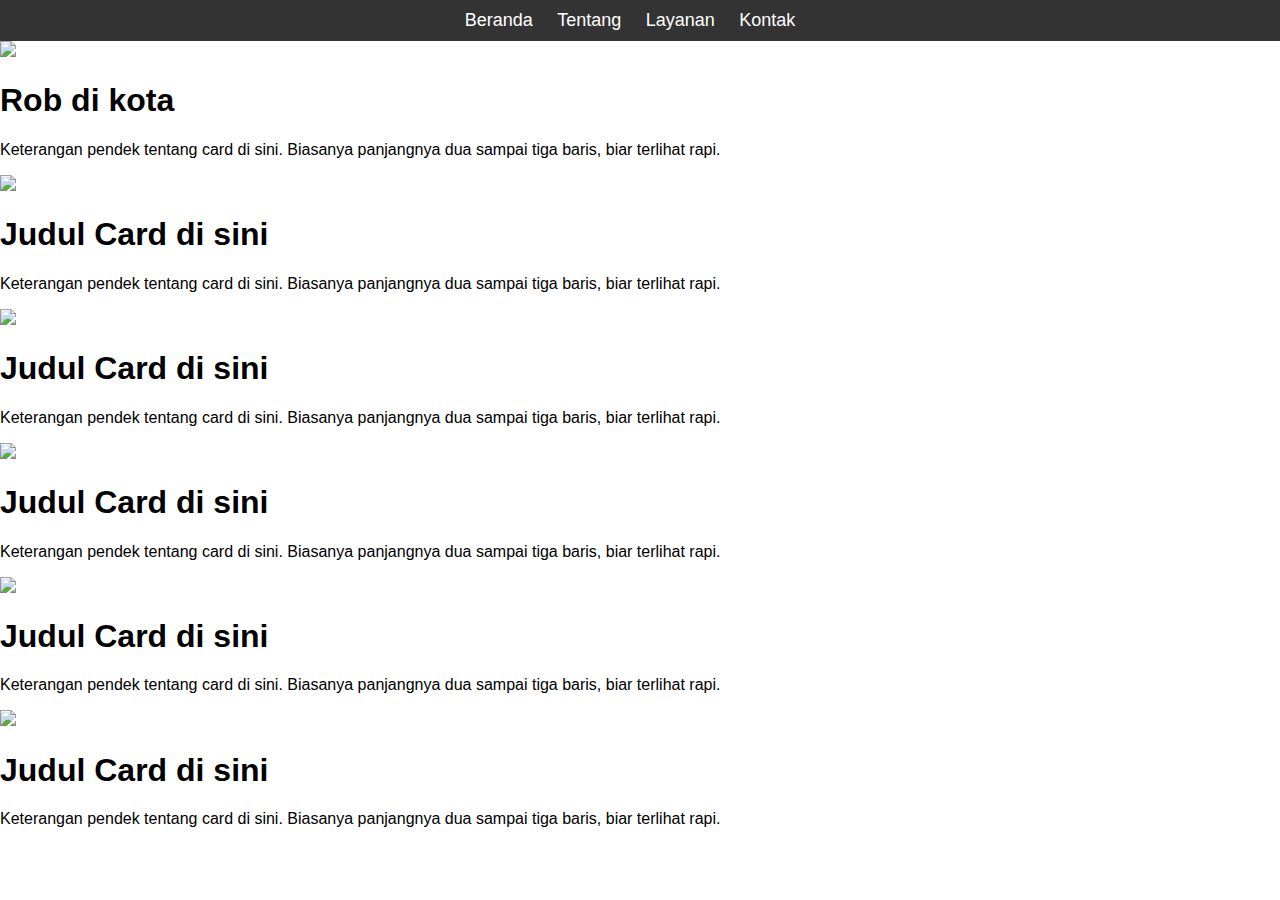
==== index.html @ d91cd4ca "Update index.html" ====
<!DOCTYPE html>
<html lang="en">
<head>
    <script src="https://cdn.tailwindcss.com"></script>
    <meta charset="UTF-8">
    <meta name="viewport" content="width=device-width, initial-scale=1.0">
    <title>News LPR</title>
    <link rel="stylesheet" href="index.css">
</head>
<body>
    <header>
        <nav>
            <ul>
              <li><a href="#">Beranda</a></li>
              <li><a href="#">Tentang</a></li>
              <li><a href="#">Layanan</a></li>
              <li><a href="#">Kontak</a></li>
            </ul>
          </nav>
    </header>
    <div class="flex flex-wrap justify-between">
        <div class="p-4 m-8 w-80 bg-white shadow-md rounded-xl display: flex;">
        <picture class="rounded-lg block overflow-hidden">
          <img 
          
          class="hover:scale-125 ease-in duration-150"
          src="https://picsum.photos/360/240" />
        </picture>
      
        <h1 class="mt-4 mb-2 text-xl font-bold">Rob di kota</h1>
        <p class="text-sm text-gray-600">
          Keterangan pendek tentang card di sini. Biasanya panjangnya dua sampai tiga baris, biar terlihat rapi.
        </p>
      </div>

      <div class="p-4 m-8 w-80 bg-white shadow-md rounded-xl">
        <picture class="rounded-lg block overflow-hidden">
          <img 
          
          class="hover:scale-125 ease-in duration-150"
          src="https://picsum.photos/360/240" />
        </picture>
      
        <h1 class="mt-4 mb-2 text-xl font-bold">Judul Card di sini</h1>
        <p class="text-sm text-gray-600">
          Keterangan pendek tentang card di sini. Biasanya panjangnya dua sampai tiga baris, biar terlihat rapi.
        </p>
      </div>

      <div class="p-4 m-8 w-80 bg-white shadow-md rounded-xl">
        <picture class="rounded-lg block overflow-hidden">
          <img 
          
          class="hover:scale-125 ease-in duration-150"
          src="https://picsum.photos/360/240" />
        </picture>
      
        <h1 class="mt-4 mb-2 text-xl font-bold">Judul Card di sini</h1>
        <p class="text-sm text-gray-600">
          Keterangan pendek tentang card di sini. Biasanya panjangnya dua sampai tiga baris, biar terlihat rapi.
        </p>
      </div>

      <div class="p-4 m-8 w-80 bg-white shadow-md rounded-xl">
        <picture class="rounded-lg block overflow-hidden">
          <img 
          
          class="hover:scale-125 ease-in duration-150"
          src="https://picsum.photos/360/240" />
        </picture>
      
        <h1 class="mt-4 mb-2 text-xl font-bold">Judul Card di sini</h1>
        <p class="text-sm text-gray-600">
          Keterangan pendek tentang card di sini. Biasanya panjangnya dua sampai tiga baris, biar terlihat rapi.
        </p>
      </div>

      <div class="p-4 m-8 w-80 bg-white shadow-md rounded-xl">
        <picture class="rounded-lg block overflow-hidden">
          <img 
          
          class="hover:scale-125 ease-in duration-150"
          src="https://picsum.photos/360/240" />
        </picture>
      
        <h1 class="mt-4 mb-2 text-xl font-bold">Judul Card di sini</h1>
        <p class="text-sm text-gray-600">
          Keterangan pendek tentang card di sini. Biasanya panjangnya dua sampai tiga baris, biar terlihat rapi.
        </p>
      </div>

      <div class="p-4 m-8 w-80 bg-white shadow-md rounded-xl">
        <picture class="rounded-lg block overflow-hidden">
          <img 
          
          class="hover:scale-125 ease-in duration-150"
          src="https://picsum.photos/360/240" />
        </picture>
      
        <h1 class="mt-4 mb-2 text-xl font-bold">Judul Card di sini</h1>
        <p class="text-sm text-gray-600">
          Keterangan pendek tentang card di sini. Biasanya panjangnya dua sampai tiga baris, biar terlihat rapi.
        </p>
      </div>
      </div>
    
 


    <footer>

    </footer>
</body>
</html>
---- index.css ----
body {
    margin: 0;
    font-family: Arial, sans-serif;
  }
  
  header {
    background-color: #333;
    color: #fff;
    padding: 10px 0;
  }
  
  nav ul {
    list-style-type: none;
    margin: 0;
    padding: 0;
    text-align: center;
  }
  
  nav ul li {
    display: inline-block;
    margin-right: 20px;
  }
  
  nav ul li a {
    color: #fff;
    text-decoration: none;
    font-size: 18px;
    transition: color 0.3s ease;
  }
  
  nav ul li a:hover {
    color: #ff4500;
  }

  p-4 m-8 w-80 bg-white shadow-md rounded-xl {
    display: flex;
  }
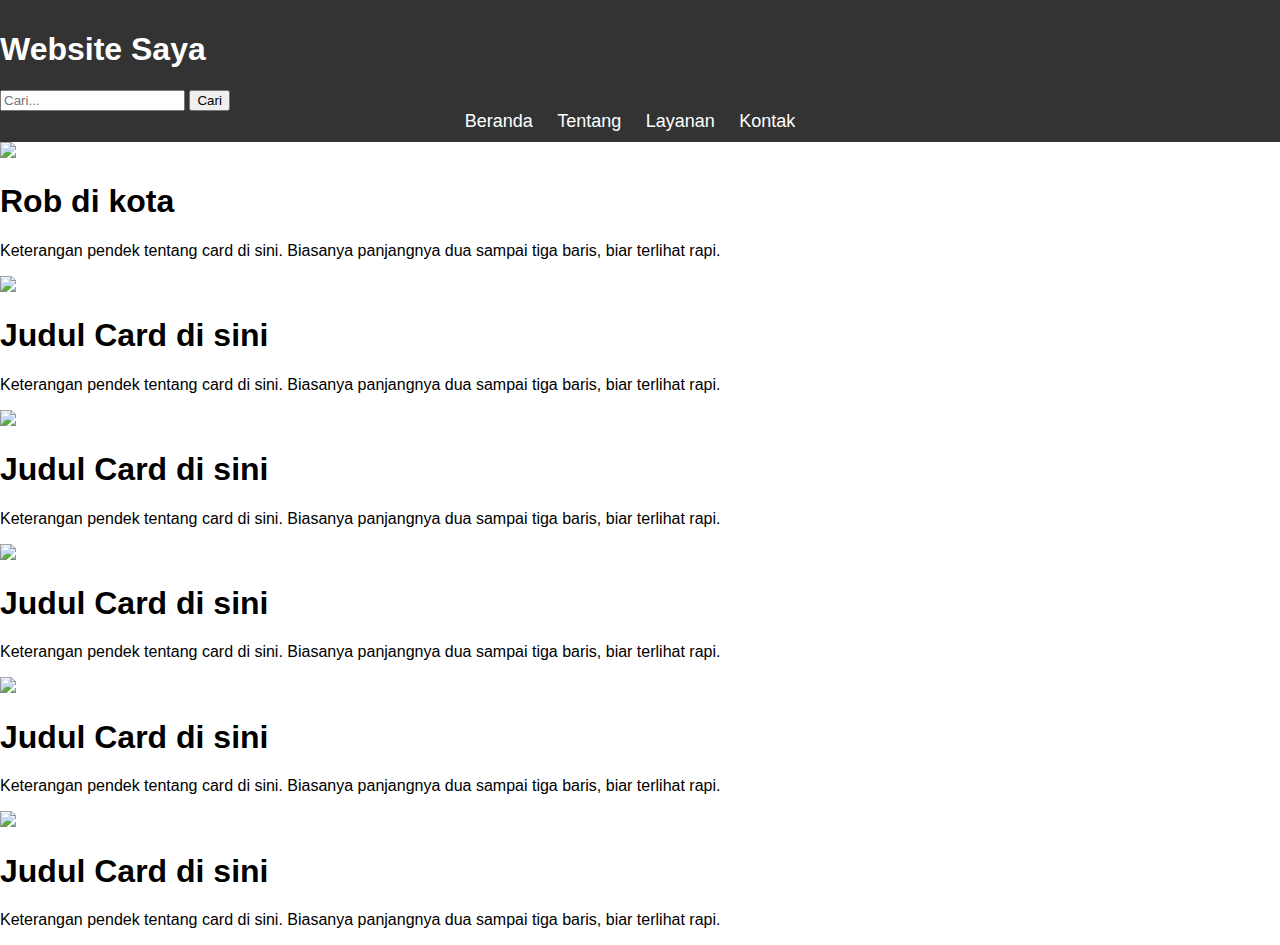
==== commit f246a0da: "Update index.html" ====
--- a/index.html
+++ b/index.html
@@ -9,6 +9,15 @@
 </head>
 <body>
     <header>
+
+        <div class="container">
+        <h1>Website Saya</h1>
+        <div class="search-box">
+            <input type="text" placeholder="Cari..." id="searchInput">
+            <button onclick="search()">Cari</button>
+        </div>
+    </div>
+        
         <nav>
             <ul>
               <li><a href="#">Beranda</a></li>
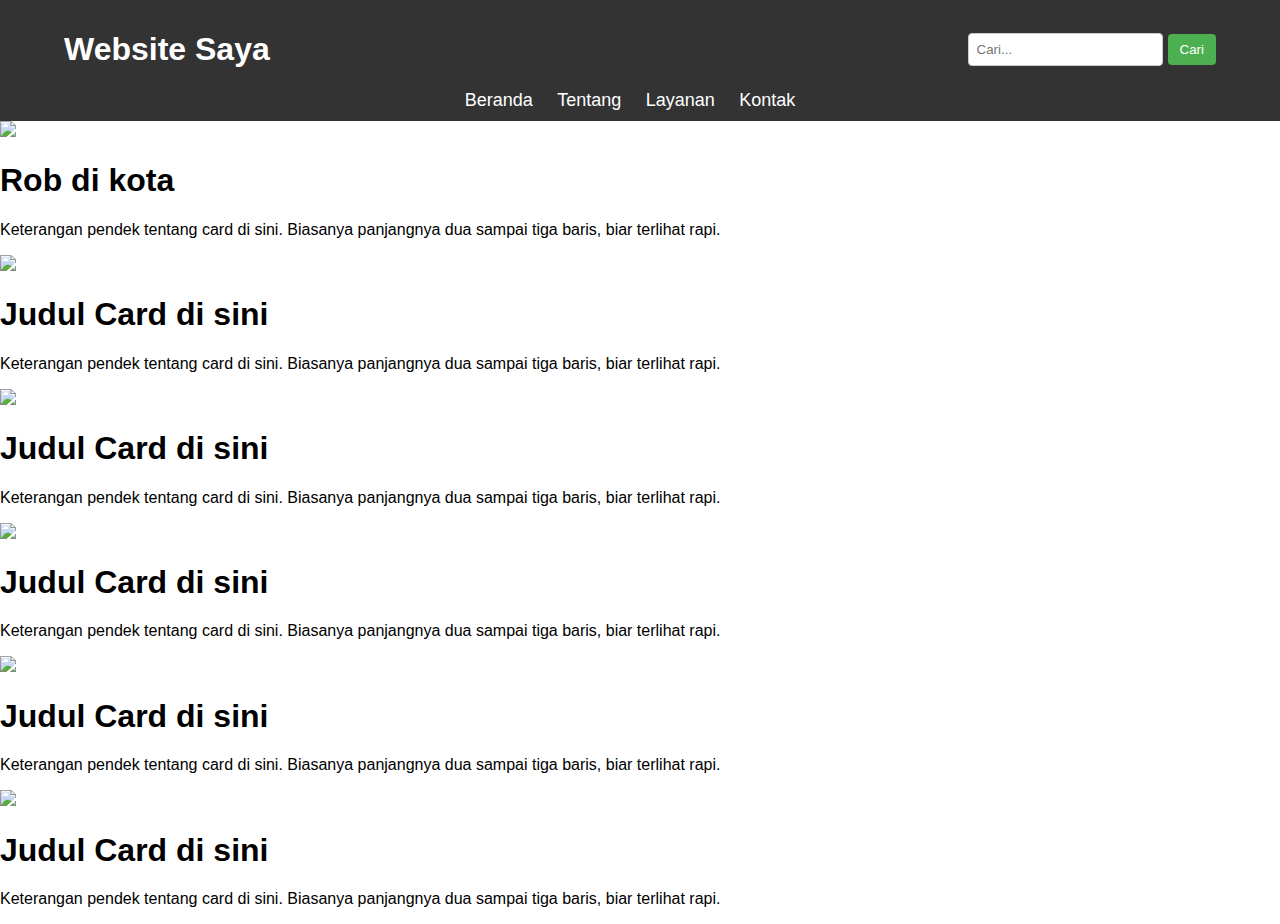
==== commit d30660bb: "Update index.html" ====
--- a/index.html
+++ b/index.html
@@ -6,6 +6,7 @@
     <meta name="viewport" content="width=device-width, initial-scale=1.0">
     <title>News LPR</title>
     <link rel="stylesheet" href="index.css">
+    <script src="index.js"></script>
 </head>
 <body>
     <header>
--- a/index.css
+++ b/index.css
@@ -34,4 +34,48 @@
 
   p-4 m-8 w-80 bg-white shadow-md rounded-xl {
     display: flex;
-  }+  }
+
+body {
+    margin: 0;
+    font-family: Arial, sans-serif;
+}
+
+header {
+    background-color: #333;
+    color: #fff;
+    padding: 10px 0;
+}
+
+.container {
+    width: 90%;
+    margin: 0 auto;
+    display: flex;
+    justify-content: space-between;
+    align-items: center;
+}
+
+.search-box {
+    display: flex;
+    align-items: center;
+}
+
+input[type="text"] {
+    padding: 8px;
+    border-radius: 4px;
+    border: 1px solid #ccc;
+}
+
+button {
+    padding: 8px 12px;
+    margin-left: 5px;
+    background-color: #4CAF50;
+    color: #fff;
+    border: none;
+    border-radius: 4px;
+    cursor: pointer;
+}
+
+button:hover {
+    background-color: #45a049;
+}
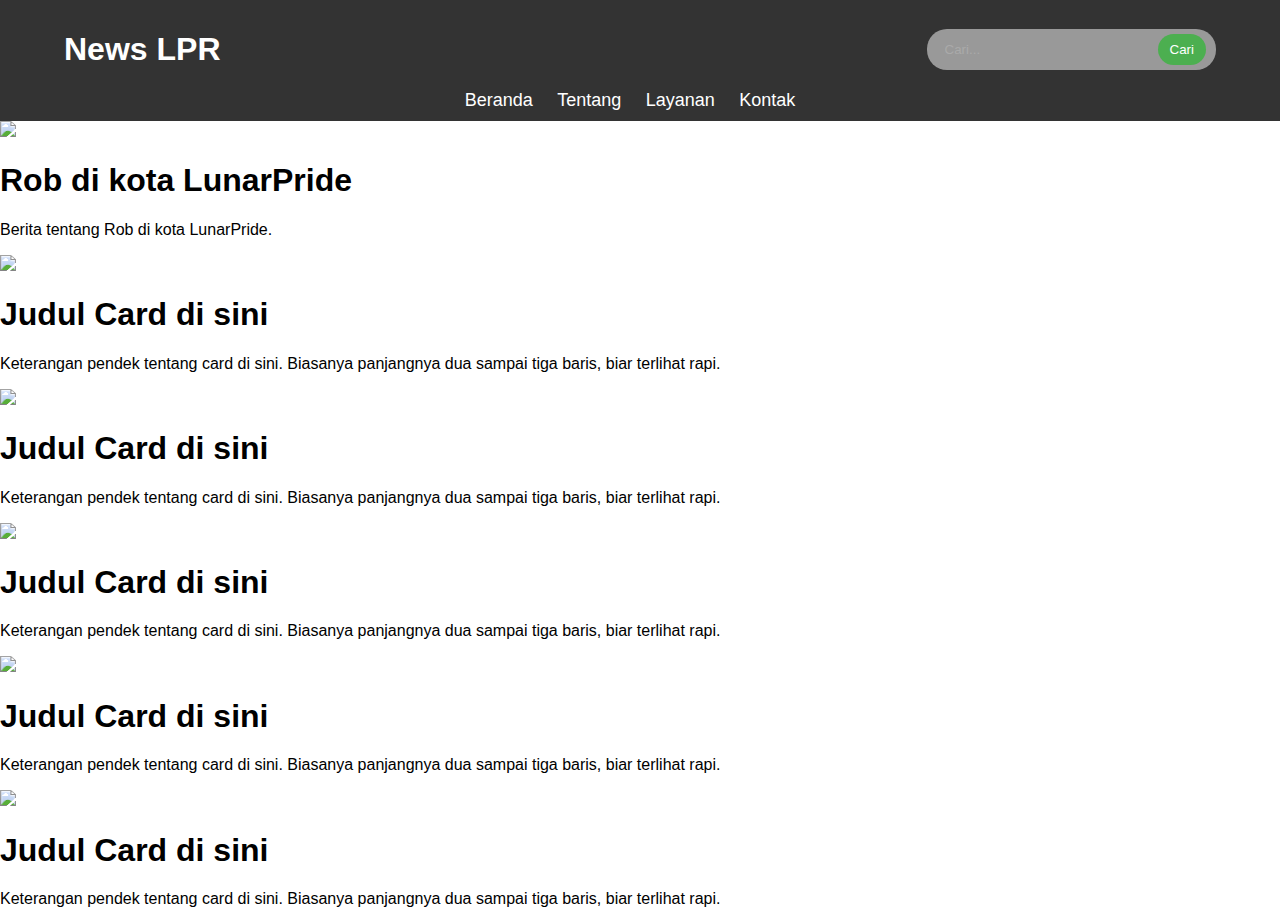
==== commit 46e25851: "Tambahkan fungsi validasi formulir login Perbaiki bug tampilan pada halaman utama Update versi jQuer" ====
--- a/index.html
+++ b/index.html
@@ -12,7 +12,7 @@
     <header>
 
         <div class="container">
-        <h1>Website Saya</h1>
+        <h1>News LPR</h1>
         <div class="search-box">
             <input type="text" placeholder="Cari..." id="searchInput">
             <button onclick="search()">Cari</button>
@@ -37,9 +37,9 @@
           src="https://picsum.photos/360/240" />
         </picture>
       
-        <h1 class="mt-4 mb-2 text-xl font-bold">Rob di kota</h1>
+        <h1 class="mt-4 mb-2 text-xl font-bold">Rob di kota LunarPride</h1>
         <p class="text-sm text-gray-600">
-          Keterangan pendek tentang card di sini. Biasanya panjangnya dua sampai tiga baris, biar terlihat rapi.
+          Berita tentang Rob di kota LunarPride.
         </p>
       </div>
 
--- a/index.css
+++ b/index.css
@@ -58,12 +58,22 @@
 .search-box {
     display: flex;
     align-items: center;
+    background-color: rgba(255, 255, 255, 0.5); /* Latar belakang transparan */
+    border-radius: 20px; /* Sudut yang lebih lembut */
+    padding: 5px 10px; /* Padding yang lebih kecil */
 }
 
 input[type="text"] {
     padding: 8px;
-    border-radius: 4px;
-    border: 1px solid #ccc;
+    border: none;
+    background-color: transparent; /* Hapus latar belakang input */
+    color: #333; /* Warna teks */
+    width: 200px; /* Lebar input */
+    outline: none; /* Hapus garis focus saat input aktif */
+}
+
+input[type="text"]::placeholder {
+    color: #aaa; /* Warna placeholder */
 }
 
 button {
@@ -72,8 +82,9 @@
     background-color: #4CAF50;
     color: #fff;
     border: none;
-    border-radius: 4px;
+    border-radius: 20px; /* Sudut yang lebih lembut */
     cursor: pointer;
+    transition: background-color 0.3s ease; /* Transisi hover yang halus */
 }
 
 button:hover {
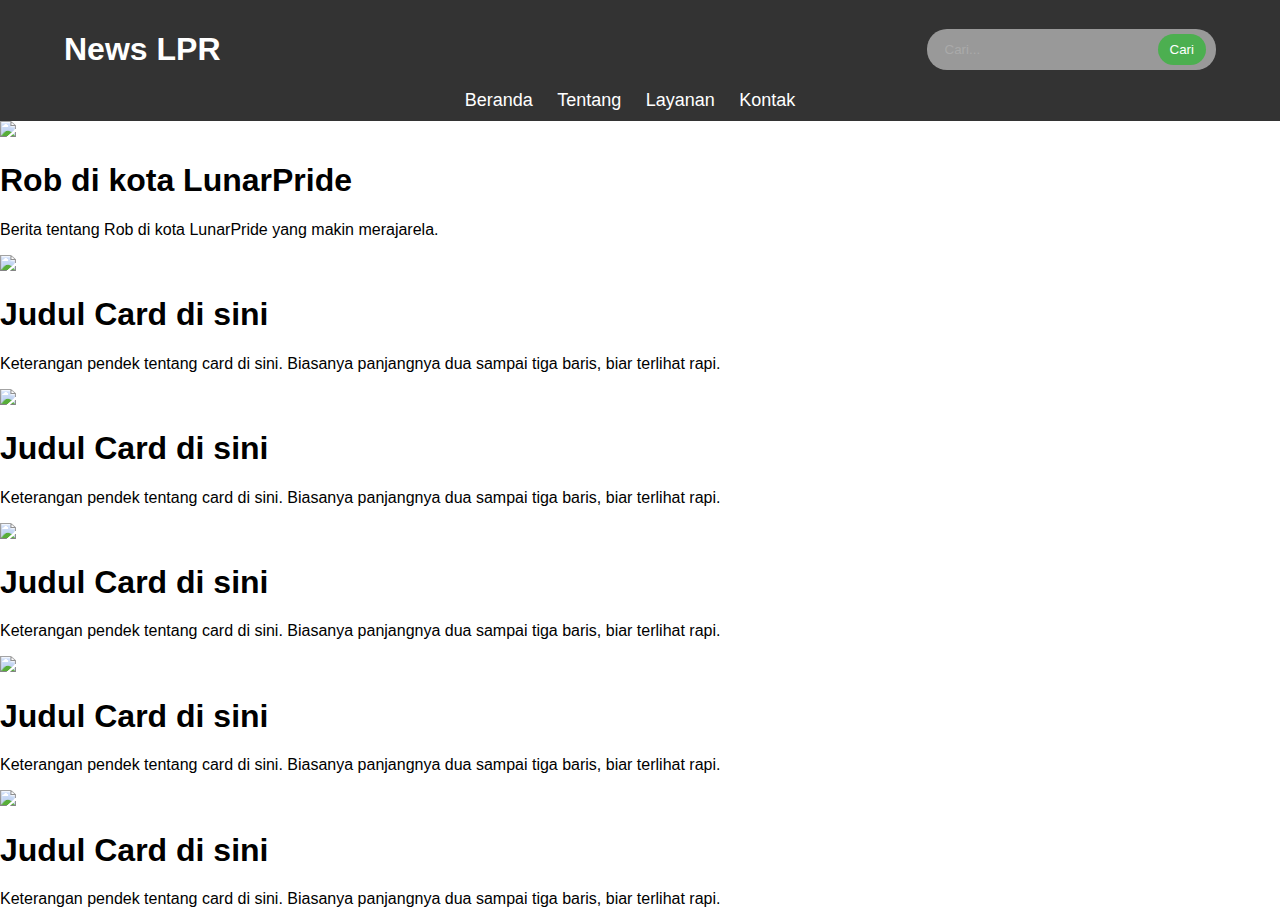
==== commit ad823949: "testing" ====
--- a/index.html
+++ b/index.html
@@ -39,7 +39,7 @@
       
         <h1 class="mt-4 mb-2 text-xl font-bold">Rob di kota LunarPride</h1>
         <p class="text-sm text-gray-600">
-          Berita tentang Rob di kota LunarPride.
+          Berita tentang Rob di kota LunarPride yang makin merajarela.
         </p>
       </div>
 
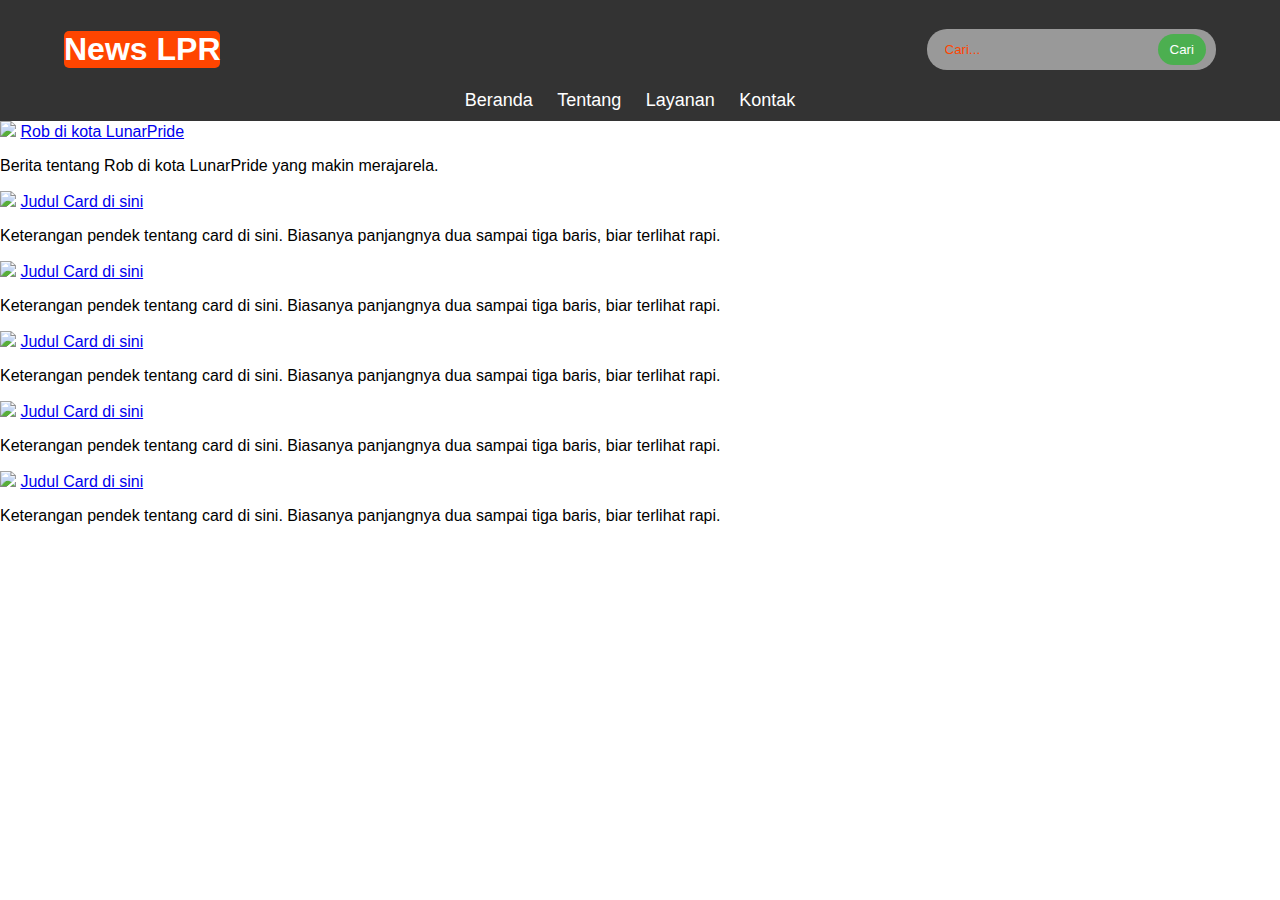
==== commit 1d1ba934: "new file:   folder news/news1.html 	new file:   folder news/news2.html 	new file:   folder news/news" ====
--- a/index.html
+++ b/index.html
@@ -37,7 +37,7 @@
           src="https://picsum.photos/360/240" />
         </picture>
       
-        <h1 class="mt-4 mb-2 text-xl font-bold">Rob di kota LunarPride</h1>
+        <a href="/folder news/news1.html" class="mt-4 mb-2 text-xl font-bold">Rob di kota LunarPride</a>
         <p class="text-sm text-gray-600">
           Berita tentang Rob di kota LunarPride yang makin merajarela.
         </p>
@@ -51,7 +51,7 @@
           src="https://picsum.photos/360/240" />
         </picture>
       
-        <h1 class="mt-4 mb-2 text-xl font-bold">Judul Card di sini</h1>
+        <a href="/folder news/news2.html" class="mt-4 mb-2 text-xl font-bold">Judul Card di sini</a>
         <p class="text-sm text-gray-600">
           Keterangan pendek tentang card di sini. Biasanya panjangnya dua sampai tiga baris, biar terlihat rapi.
         </p>
@@ -65,7 +65,7 @@
           src="https://picsum.photos/360/240" />
         </picture>
       
-        <h1 class="mt-4 mb-2 text-xl font-bold">Judul Card di sini</h1>
+        <a href="/folder news/news3.html" class="mt-4 mb-2 text-xl font-bold">Judul Card di sini</a>
         <p class="text-sm text-gray-600">
           Keterangan pendek tentang card di sini. Biasanya panjangnya dua sampai tiga baris, biar terlihat rapi.
         </p>
@@ -79,7 +79,7 @@
           src="https://picsum.photos/360/240" />
         </picture>
       
-        <h1 class="mt-4 mb-2 text-xl font-bold">Judul Card di sini</h1>
+        <a href="/folder news/news4.html" class="mt-4 mb-2 text-xl font-bold">Judul Card di sini</a>
         <p class="text-sm text-gray-600">
           Keterangan pendek tentang card di sini. Biasanya panjangnya dua sampai tiga baris, biar terlihat rapi.
         </p>
@@ -93,7 +93,7 @@
           src="https://picsum.photos/360/240" />
         </picture>
       
-        <h1 class="mt-4 mb-2 text-xl font-bold">Judul Card di sini</h1>
+        <a href="/folder news/news5.html" class="mt-4 mb-2 text-xl font-bold">Judul Card di sini</a>
         <p class="text-sm text-gray-600">
           Keterangan pendek tentang card di sini. Biasanya panjangnya dua sampai tiga baris, biar terlihat rapi.
         </p>
@@ -107,7 +107,7 @@
           src="https://picsum.photos/360/240" />
         </picture>
       
-        <h1 class="mt-4 mb-2 text-xl font-bold">Judul Card di sini</h1>
+        <a href="/folder news/news6.html" class="mt-4 mb-2 text-xl font-bold">Judul Card di sini</a>
         <p class="text-sm text-gray-600">
           Keterangan pendek tentang card di sini. Biasanya panjangnya dua sampai tiga baris, biar terlihat rapi.
         </p>
--- a/index.css
+++ b/index.css
@@ -1,13 +1,11 @@
+
+/* untuk bagian body */
+
 body {
     margin: 0;
     font-family: Arial, sans-serif;
   }
   
-  header {
-    background-color: #333;
-    color: #fff;
-    padding: 10px 0;
-  }
   
   nav ul {
     list-style-type: none;
@@ -39,6 +37,15 @@
 body {
     margin: 0;
     font-family: Arial, sans-serif;
+}
+
+
+/* bagian untuk style header */
+
+header {
+  background-color: #333;
+  color: #fff;
+  padding: 10px 0;
 }
 
 header {
@@ -73,7 +80,7 @@
 }
 
 input[type="text"]::placeholder {
-    color: #aaa; /* Warna placeholder */
+    color:  #ff4500; /* Warna placeholder */
 }
 
 button {
@@ -88,5 +95,15 @@
 }
 
 button:hover {
-    background-color: #45a049;
+    background-color:  #ff4500;
 }
+header h1{
+  background-color:  #ff4500; 
+  border-radius: 5px;
+
+}
+
+/* untuk bagian footer */
+
+
+
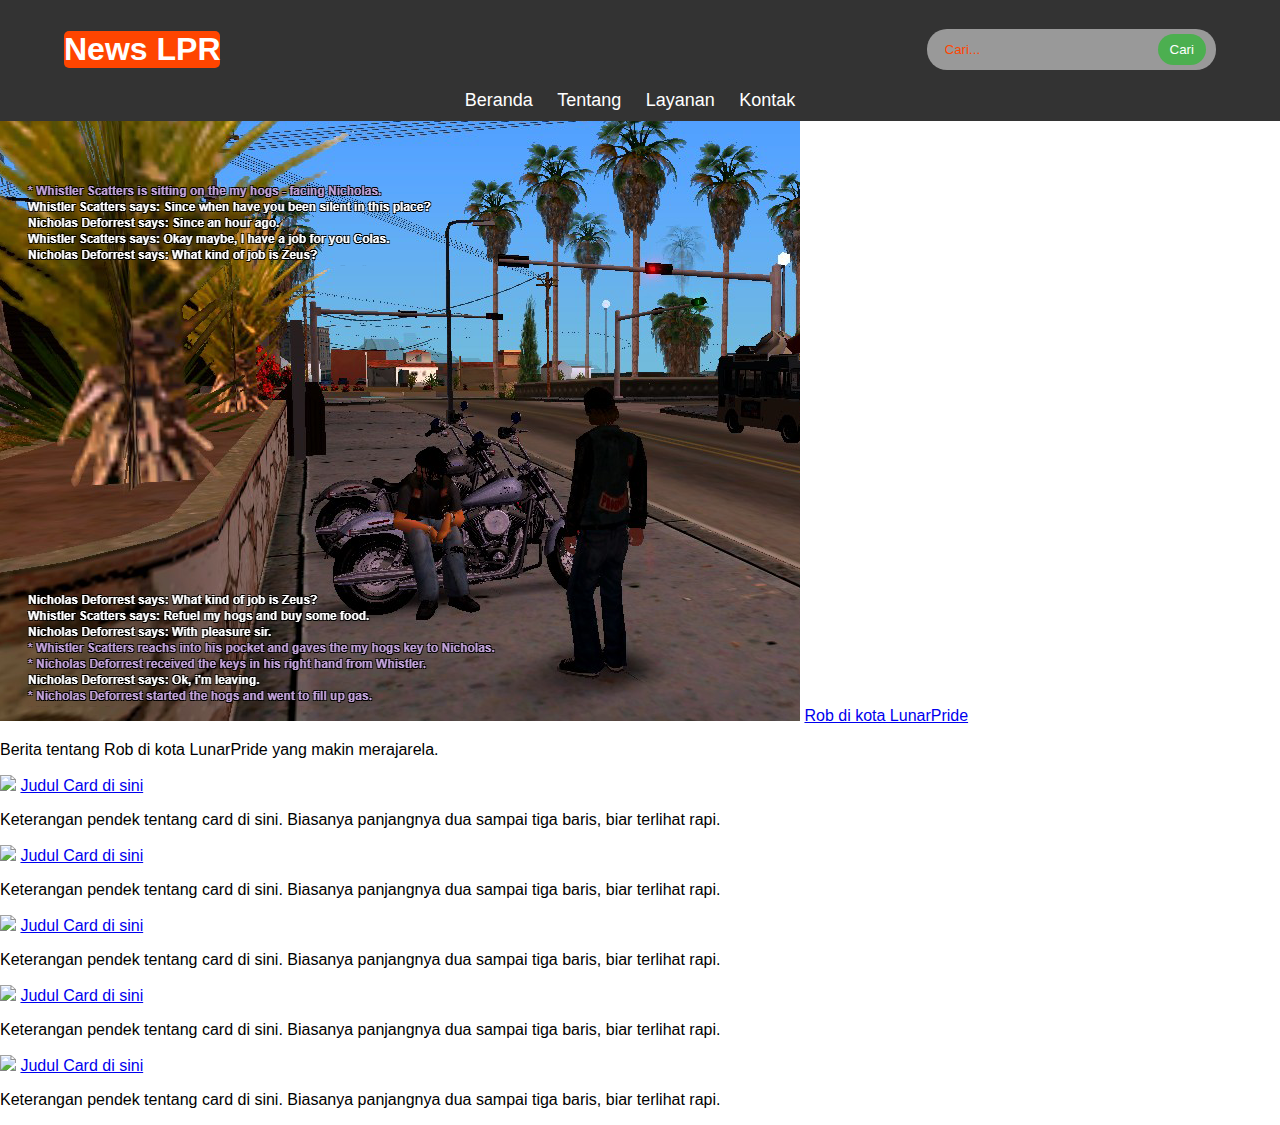
==== commit c83a3046: "its a bit update (again :v)" ====
--- a/index.html
+++ b/index.html
@@ -34,7 +34,7 @@
           <img 
           
           class="hover:scale-125 ease-in duration-150"
-          src="https://picsum.photos/360/240" />
+          src="/img/ssrp-hari-ke-5.png" />
         </picture>
       
         <a href="/folder news/news1.html" class="mt-4 mb-2 text-xl font-bold">Rob di kota LunarPride</a>
--- a/index.css
+++ b/index.css
@@ -107,3 +107,21 @@
 
 
 
+
+
+
+
+---------------------------------------------------------------------------------------
+
+/* style untuk news1 */
+
+.news1_img1 {
+  border-radius: 15px;
+  position: relative; height: 15px;
+ 
+}
+   
+
+
+
+
